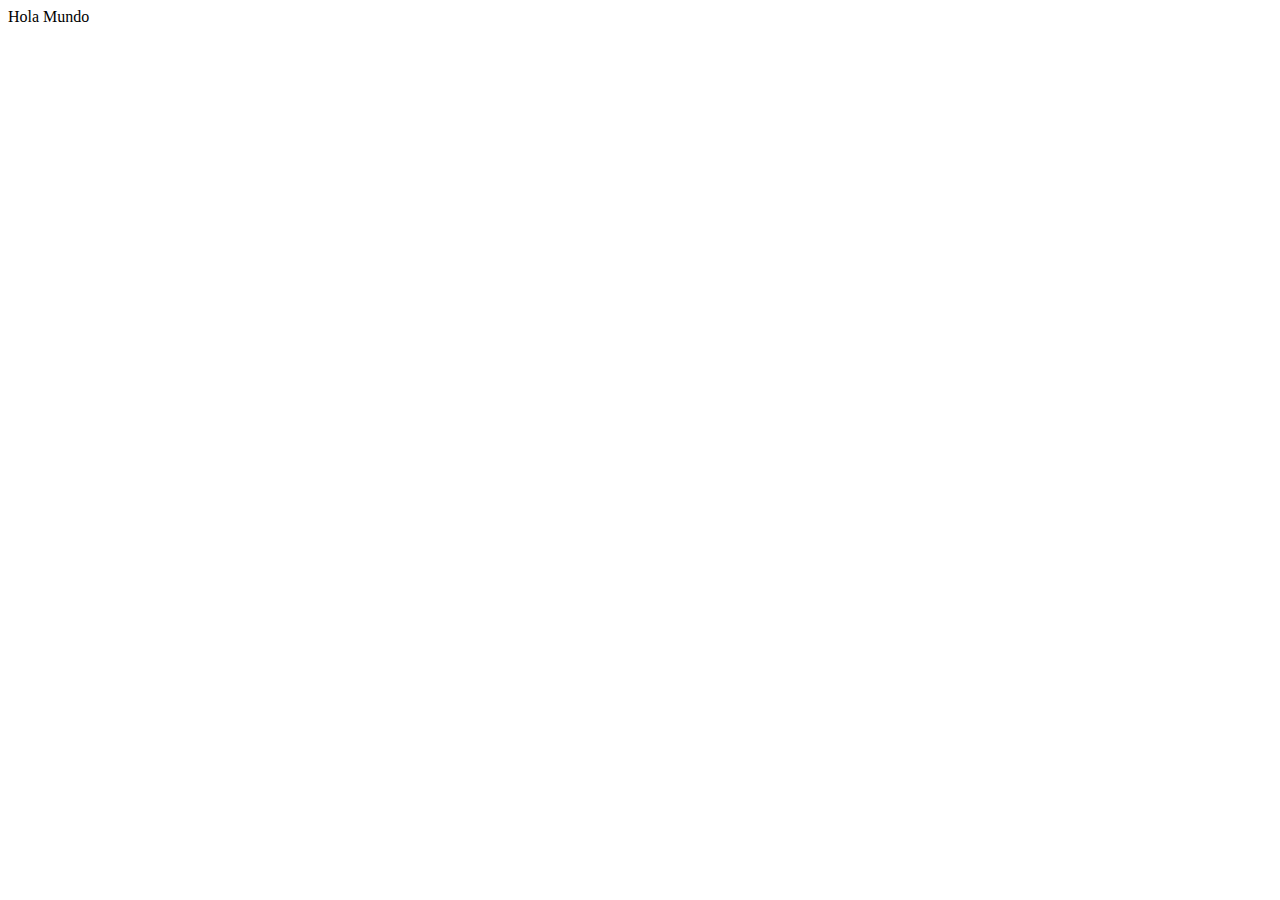
==== index.html @ bc4473f5 "primera vez" ====
<!DOCTYPE html>
<html lang="en">
<head>
    <meta charset="UTF-8">
    <meta http-equiv="X-UA-Compatible" content="IE=edge">
    <meta name="viewport" content="width=device-width, initial-scale=1.0">
    <title>Document</title>
</head>
<body>
    Hola Mundo
</body>
</html>
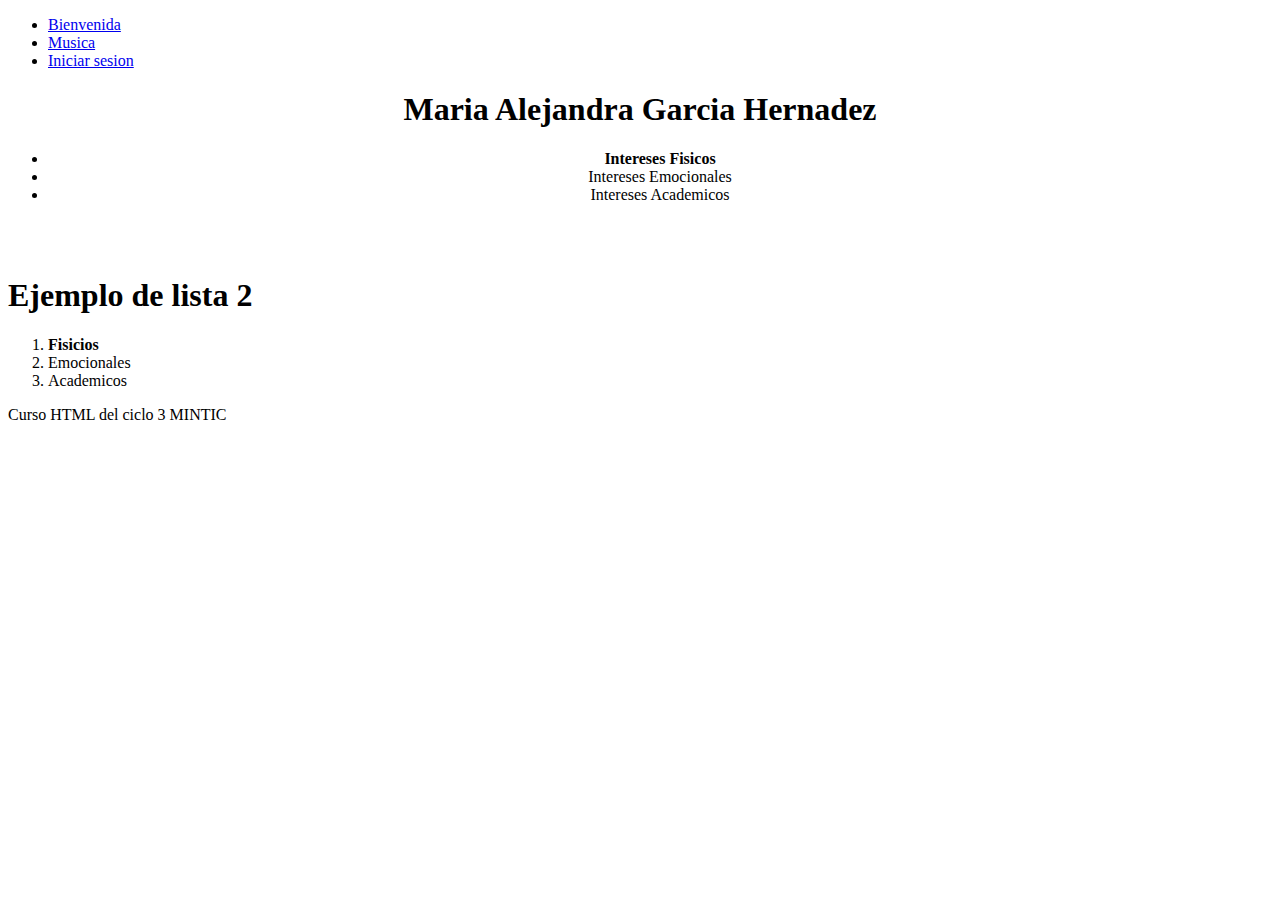
==== commit bf4f7387: "Ejemplo1 pagina web" ====
--- a/index.html
+++ b/index.html
@@ -1,12 +1,52 @@
 <!DOCTYPE html>
-<html lang="en">
+<html lang="en"> <!--Lenguaje en español-->
 <head>
     <meta charset="UTF-8">
     <meta http-equiv="X-UA-Compatible" content="IE=edge">
     <meta name="viewport" content="width=device-width, initial-scale=1.0">
-    <title>Document</title>
+    <title>Documento de prueba</title>
 </head>
 <body>
-    Hola Mundo
+     <!--Logos - titulos de pagina  y un menu -->
+    <header>
+        <!--Items que tendrá el menu-->
+        <nav>
+            <!--crear lista-->
+            <ul>
+                <!--Items que tendrá la lista-->
+                <li><a href="index2.html" target="_blank">Bienvenida</a></li>
+                <li><a href="https://www.youtube.com/" target="_blank">Musica</a></li>
+                <li><a href="https://mail.google.com/mail/u/0/#inbox" target="_blank">Iniciar sesion</a></li>
+            </ul>
+        </nav>      
+    </header>
+
+    <main> 
+        <!--un formulario -->
+        <center>
+            <h1> Maria Alejandra Garcia Hernadez </h1>
+            <ul>
+                <!--Items que tendrá la lista-->                                      
+                <li><b>Intereses Fisicos</b></li>
+                <li>Intereses Emocionales</li>
+                <li>Intereses Academicos</li>                
+            </ul>
+        </center>
+            <br /> <!--Salto de linea-->
+            <br />            
+            <h1>Ejemplo de lista 2</h1>
+            <ol>
+                <!--lista numerada-->
+                    <li><strong>Fisicios</strong></li>
+                    <li>Emocionales</li>
+                    <li>Academicos</li>
+            </ol>
+    </main>
+
+    <footer> 
+        <!--Pie de página y parte informativa -->
+        Curso HTML del ciclo 3 MINTIC
+    </footer> 
+
 </body>
 </html>